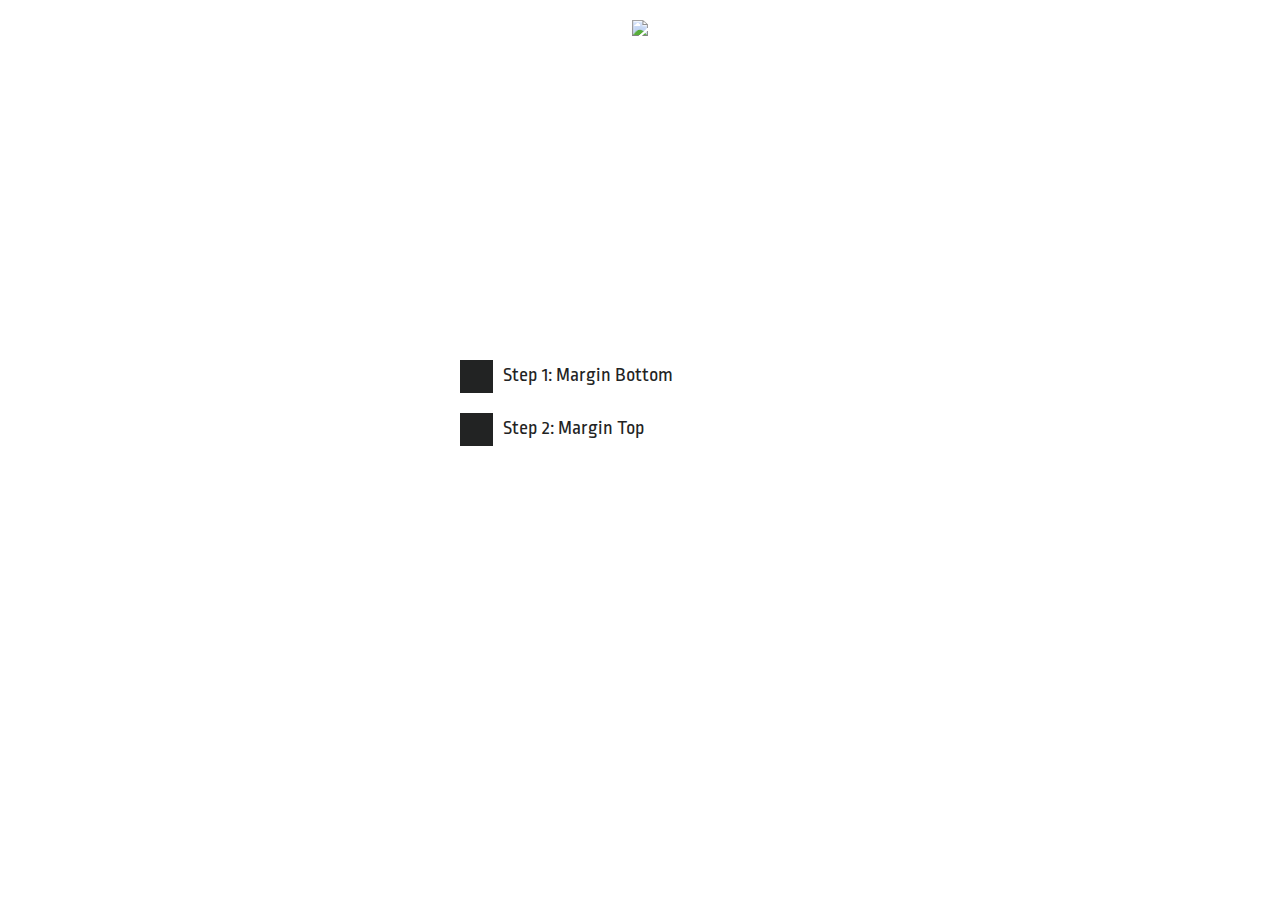
==== index.html @ ba5d1989 "Initial commit" ====
<!DOCTYPE html>
<html lang="en">
  <head>
    <title>Bem vindo demo do presentation</title>
    <link rel="stylesheet" href="styles.css" />
    <link
      href="https://fonts.googleapis.com/css2?family=Ropa+Sans&display=swap"
      rel="stylesheet"
    />
  </head>
  <body>
    <p class="homepage-banner">
      <img src="https://i.imgur.com/wPgZk9Q.png" />
    </p>
    <ol class="homepage-list">
      <li>
        <a href="1.html">Step 1: Margin Bottom</a>
      </li>
      <li>
        <a href="1.html">Step 2: Margin Top</a>
      </li>
    </ol>
  </body>
</html>
---- styles.css ----
body {
  font-family: "Ropa Sans", sans-serif;
  font-size: 20px;
}

a {
  color: #222323;
  text-decoration: none;
}

.homepage-banner {
  display: flex;
}
.homepage-banner img {
  margin: 0 auto;
  height: 300px;
}

.homepage-list {
  width: 400px;
  margin: 2em auto;
}
.homepage-list li {
  padding-left: 10px;
  line-height: 31px;
  height: 33px;
  list-style: none;
  border-left: 33px solid #222323;
  margin-bottom: 1em;
}
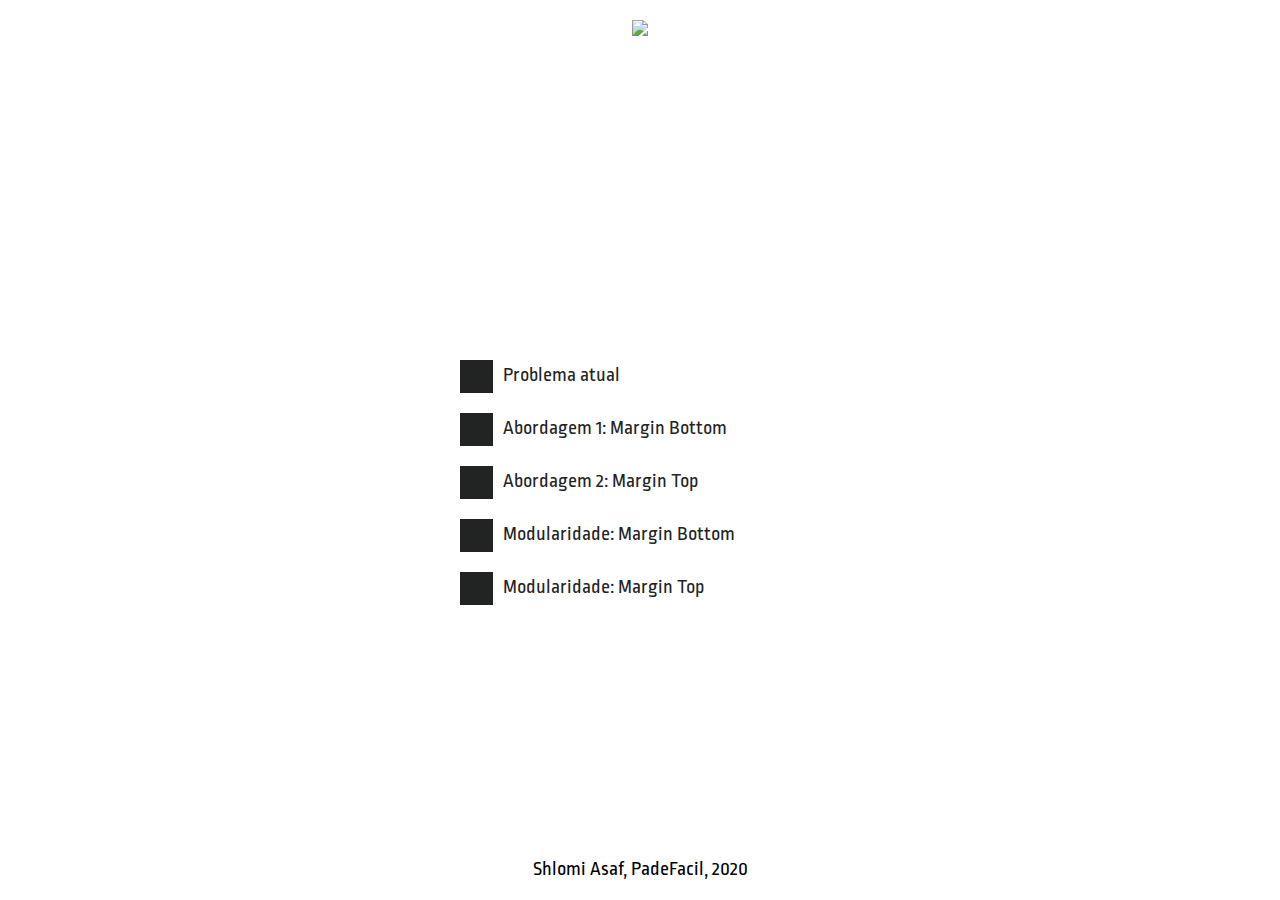
==== commit df9585e7: "5 pages before moving to vscode" ====
--- a/index.html
+++ b/index.html
@@ -9,16 +9,40 @@
     />
   </head>
   <body>
-    <p class="homepage-banner">
-      <img src="https://i.imgur.com/wPgZk9Q.png" />
-    </p>
-    <ol class="homepage-list">
-      <li>
-        <a href="1.html">Step 1: Margin Bottom</a>
-      </li>
-      <li>
-        <a href="1.html">Step 2: Margin Top</a>
-      </li>
-    </ol>
+    <main>
+      <p class="homepage-banner">
+        <img src="https://i.imgur.com/B7hNNgM.jpg" />
+      </p>
+      <ol class="homepage-list">
+        <li>
+          <a href="0_problema-atual.html">
+            Problema atual
+          </a>
+        </li>
+        <li>
+          <a href="1_margin-bottom.html">
+            Abordagem 1: Margin Bottom
+          </a>
+        </li>
+        <li>
+          <a href="2_margin-top.html">
+            Abordagem 2: Margin Top
+          </a>
+        </li>
+        <li>
+          <a href="3_modularidade-margin-botto.html">
+            Modularidade: Margin Bottom
+          </a>
+        </li>
+        <li>
+          <a href="4_modularidade-margin-top.html">
+            Modularidade: Margin Top
+          </a>
+        </li>
+      </ol>
+    </main>
+    <footer>
+      Shlomi Asaf, PadeFacil, 2020
+    </footer>
   </body>
 </html>
--- a/styles.css
+++ b/styles.css
@@ -1,6 +1,31 @@
+html,
+body {
+  height: 100%;
+  width: 100%;
+  padding: 0;
+  margin: 0;
+}
+
 body {
   font-family: "Ropa Sans", sans-serif;
   font-size: 20px;
+  display: flex;
+  flex-direction: column;
+}
+
+main {
+  flex: auto;
+}
+
+footer {
+  padding: 1em;
+  text-align: center;
+}
+
+article {
+  background: red;
+  padding: 2em;
+  text-align: center;
 }
 
 a {
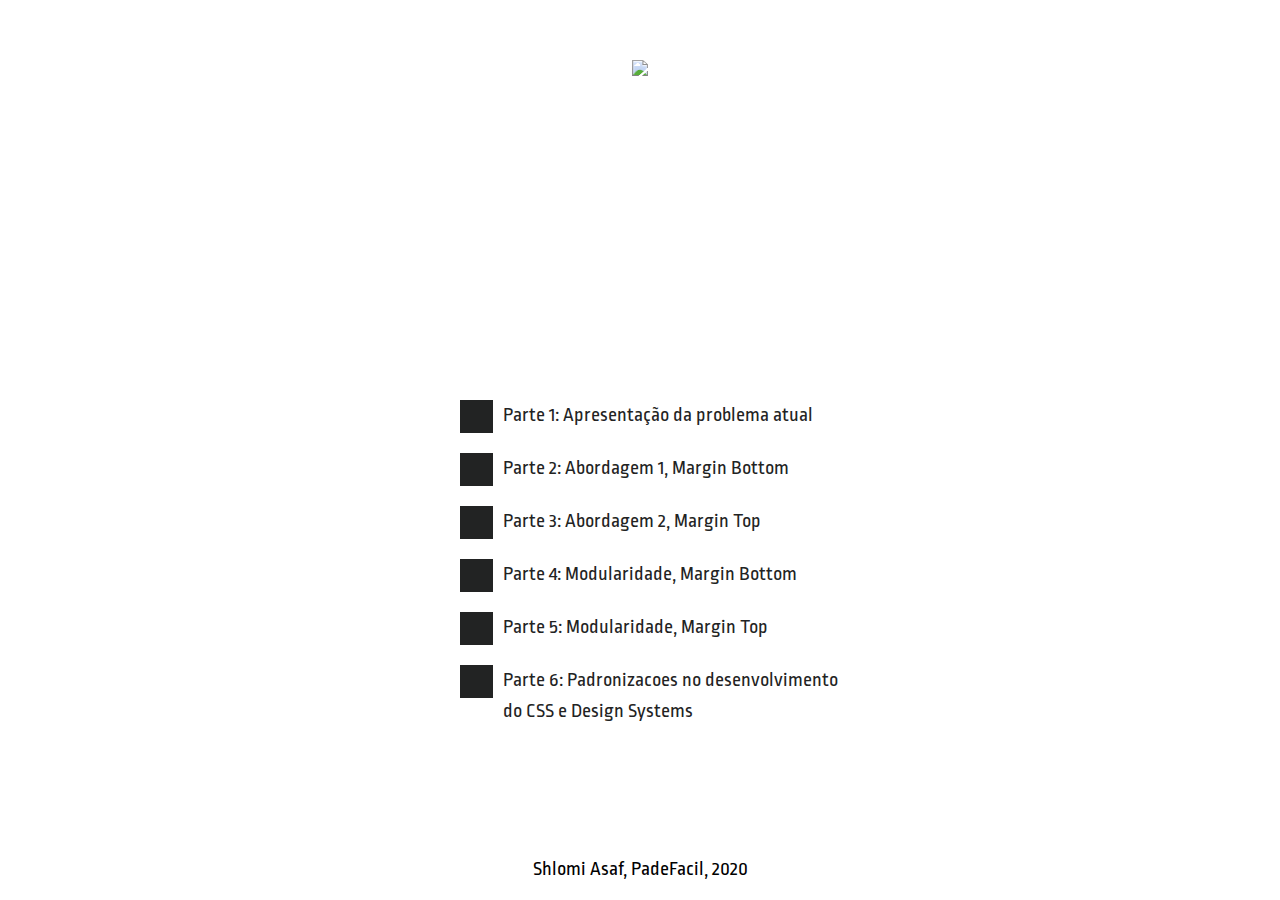
==== commit 0fd80482: "Updating index" ====
--- a/index.html
+++ b/index.html
@@ -1,7 +1,7 @@
 <!DOCTYPE html>
 <html lang="en">
   <head>
-    <title>Bem vindo demo do presentation</title>
+    <title>Padronizacoes no desenvolvimento do CSS</title>
     <link rel="stylesheet" href="styles.css" />
     <link
       href="https://fonts.googleapis.com/css2?family=Ropa+Sans&display=swap"
@@ -11,32 +11,37 @@
   <body>
     <main>
       <p class="homepage-banner">
-        <img src="https://i.imgur.com/B7hNNgM.jpg" />
+        <img src="https://i.imgur.com/j7NTR19.jpg" />
       </p>
       <ol class="homepage-list">
         <li>
           <a href="0_problema-atual.html">
-            Problema atual
+            Parte 1: Apresentação da problema atual
           </a>
         </li>
         <li>
           <a href="1_margin-bottom.html">
-            Abordagem 1: Margin Bottom
+            Parte 2: Abordagem 1, Margin Bottom
           </a>
         </li>
         <li>
           <a href="2_margin-top.html">
-            Abordagem 2: Margin Top
+            Parte 3: Abordagem 2, Margin Top
           </a>
         </li>
         <li>
           <a href="3_modularidade-margin-botto.html">
-            Modularidade: Margin Bottom
+            Parte 4: Modularidade, Margin Bottom
           </a>
         </li>
         <li>
           <a href="4_modularidade-margin-top.html">
-            Modularidade: Margin Top
+            Parte 5: Modularidade, Margin Top
+          </a>
+        </li>
+        <li>
+          <a href="4_modularidade-margin-top.html">
+            Parte 6: Padronizacoes no desenvolvimento do CSS e Design Systems
           </a>
         </li>
       </ol>
--- a/styles.css
+++ b/styles.css
@@ -15,22 +15,23 @@
 
 main {
   flex: auto;
+  padding: 2em;
 }
 
-footer {
+header, footer {
   padding: 1em;
   text-align: center;
 }
 
 article {
-  background: red;
+  background: #222323;
   padding: 2em;
+  color: #fff;
   text-align: center;
 }
 
 a {
   color: #222323;
-  text-decoration: none;
 }
 
 .homepage-banner {
@@ -53,3 +54,6 @@
   border-left: 33px solid #222323;
   margin-bottom: 1em;
 }
+.homepage-list li a {
+  text-decoration: none;
+}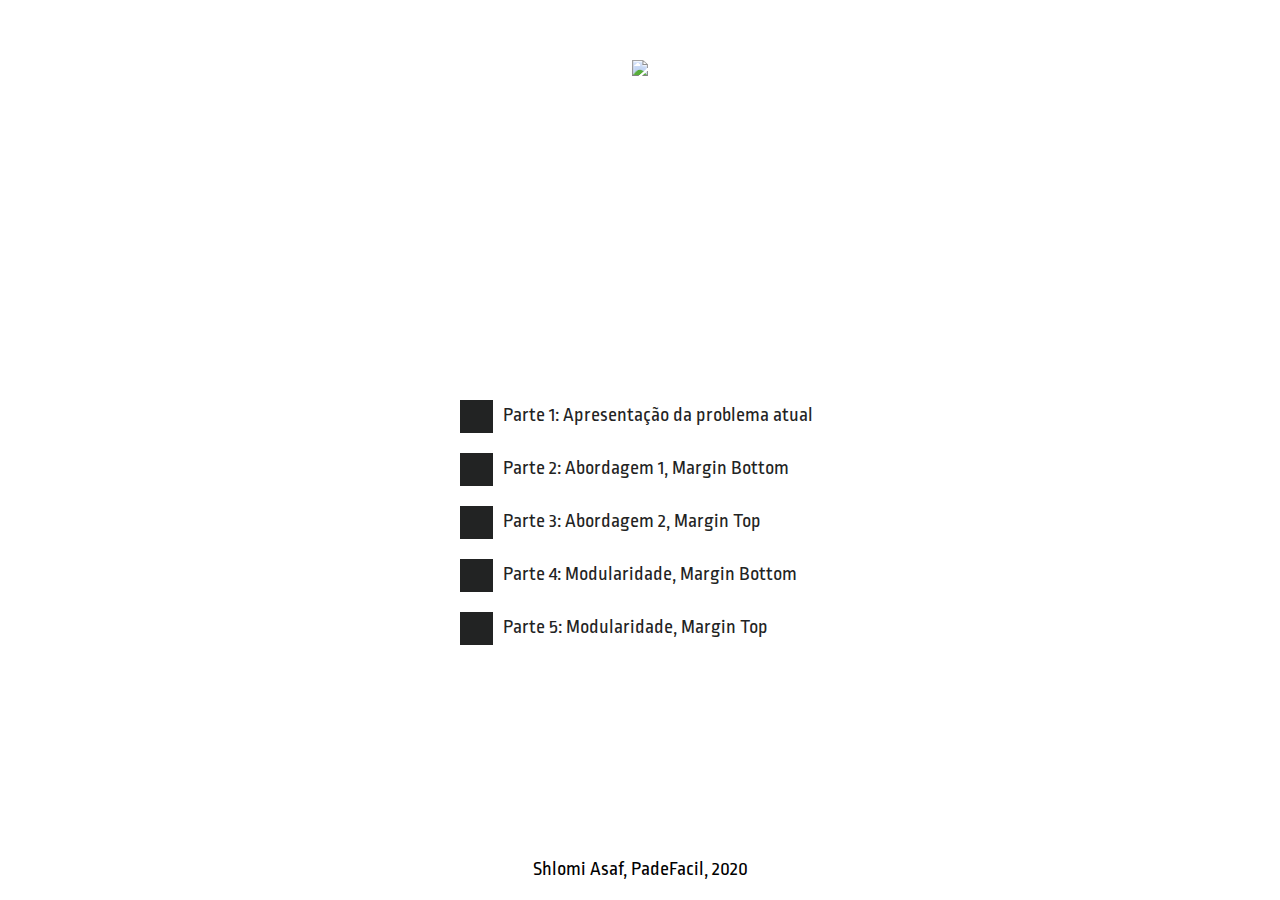
==== commit 45728f44: "last update" ====
--- a/index.html
+++ b/index.html
@@ -39,11 +39,6 @@
             Parte 5: Modularidade, Margin Top
           </a>
         </li>
-        <li>
-          <a href="4_modularidade-margin-top.html">
-            Parte 6: Padronizacoes no desenvolvimento do CSS e Design Systems
-          </a>
-        </li>
       </ol>
     </main>
     <footer>
--- a/styles.css
+++ b/styles.css
@@ -23,11 +23,15 @@
   text-align: center;
 }
 
-article {
+article, .ad {
   background: #222323;
   padding: 2em;
   color: #fff;
   text-align: center;
+}
+
+.ad {
+  background-color: #22232399;
 }
 
 a {
